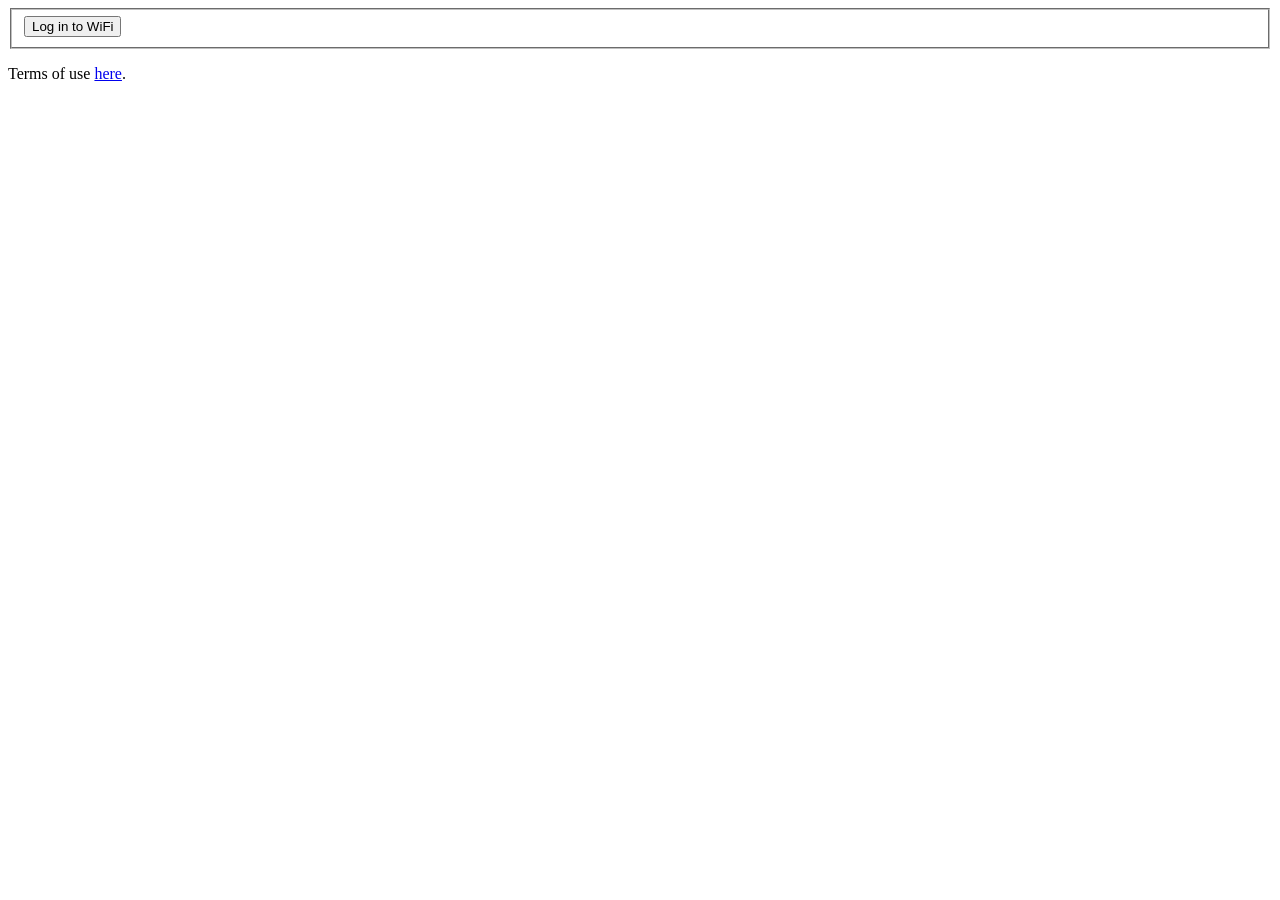
==== public/index.html @ 4db18fcd "Add files via upload" ====
<!--
This sample web application provides a simple Click-Through Splash page for Cisco Meraki networks.
Usage:
* Configure your Cisco Meraki wireless network with a Click-through splash page.
* Configure the "Custom URL" to point to your webserver that is hosting this HTML file.
* Update the "Walled Garden" with the IP or Domain Name for your webserver and any supporting resources
* Add any additional logic to forward the form data to your preferred service. By default, a simple alert
displays the results of one form entry and then prints the Meraki provided parameters in the the footer. 

Sample URL received from Meraki to this page.
http://localhost:5000/?base_grant_url=https%3A%2F%2Fn143.network-auth.com%2Fsplash%2Fgrant&user_continue_url=http%3A%2F%2Fspeedof.me%2F&node_id=149624922840090&node_mac=88:15:44:60:1c:1a&gateway_id=149624922840090&client_ip=10.255.60.208&client_mac=f4:5c:89:9b:17:67


Based on an example written by:
Cory Guynn
www.InternetOfLEGO.com
2016

LICENSE: MIT
"Have Fun!, use and abuse"
-->
<meta name="viewport" content="width=device-width, initial-scale=1.0">
<html>
    <head>
        <link rel="stylesheet" type="text/css" href="./css/style.css">
        
        <script type="text/javascript">
            var wifi4euTimerStart = Date.now();
            
            // TODO: Modifu these to match your WiFi4EU UUID and portal language
            var wifi4euNetworkIdentifier = "123e4567-e89b-12d3-a456-426655440000";
            var wifi4euLanguage = "en";
            
            // TODO: Remove or comment this line
            var selftestModus = true;
        </script>
        <script type="text/javascript" src="https://collection.wifi4eu.ec.europa.eu/wifi4eu.min.js"></script>
    </head>
    
    <body>
    <div id="identityContainer" class="identity-container">   
        <img id="wifi4eulogo" class="identity-image">
        <br>
        <form id="loginForm" action="#">
        <fieldset>
            <button type="submit" >Log in to WiFi</button>
        </fieldset>
        <p>Terms of use <a href="./aup.html">here</a>.</p>
        
      </form>
    </div>
    <!--<h4>Debugging Stats</h4>
    <p><label>Base Grant URL: </label><label id="baseGrantURL"></label></p>
    <p><label>User Continue URL: </label><label id="userContinueURL"></label></p>
    <p><label>Client IP: </label><label id="clientIP"></label></p>
    <p><label>Client MAC: </label><label id="clientMAC"></label></p>
    <p><label>Access Point MAC: </label><label id="nodeMAC"></label></p>-->
        
    <script src="./js/meraki.js"></script>
    </body>
</html>
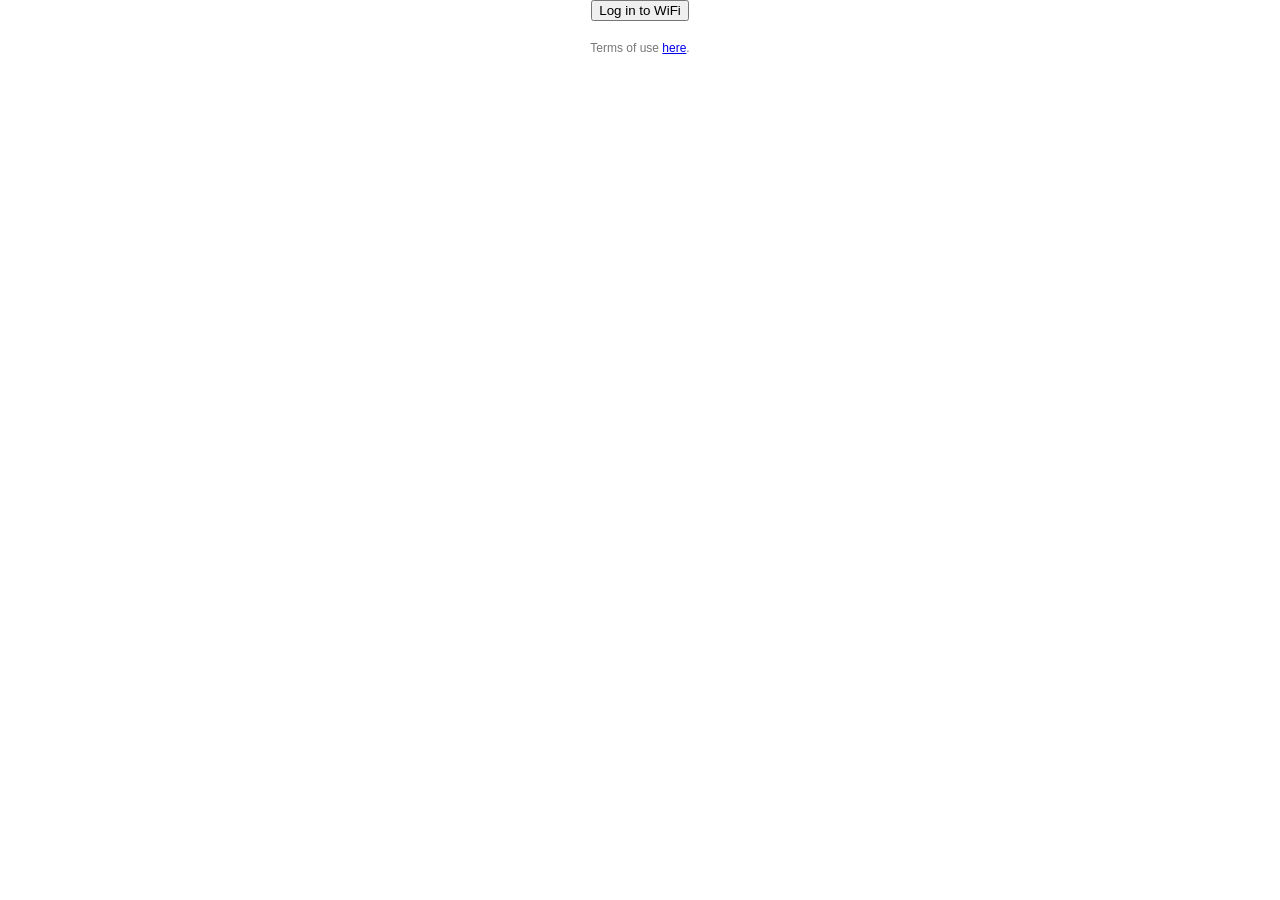
==== commit 5920f6a8: "Add files via upload" ====
--- a/public/index.html
+++ b/public/index.html
@@ -37,17 +37,14 @@
         <script type="text/javascript" src="https://collection.wifi4eu.ec.europa.eu/wifi4eu.min.js"></script>
     </head>
     
+    <script src="./js/meraki.js"></script>
+    
     <body>
     <div id="identityContainer" class="identity-container">   
         <img id="wifi4eulogo" class="identity-image">
         <br>
-        <form id="loginForm" action="#">
-        <fieldset>
-            <button type="submit" >Log in to WiFi</button>
-        </fieldset>
+        <button onclick="login();" >Log in to WiFi</button>
         <p>Terms of use <a href="./aup.html">here</a>.</p>
-        
-      </form>
     </div>
     <!--<h4>Debugging Stats</h4>
     <p><label>Base Grant URL: </label><label id="baseGrantURL"></label></p>
@@ -56,6 +53,5 @@
     <p><label>Client MAC: </label><label id="clientMAC"></label></p>
     <p><label>Access Point MAC: </label><label id="nodeMAC"></label></p>-->
         
-    <script src="./js/meraki.js"></script>
     </body>
 </html>
--- a/public/css/style.css
+++ b/public/css/style.css
@@ -0,0 +1,62 @@
+.identity-container {
+    position: absolute;
+    top: 0px;
+    left: 0px;
+    height: 100%;
+    width: 100%;
+    text-align: center;
+}
+
+.identity-image {
+    max-width: 90%;
+    max-height: 80%;
+}
+
+.button {
+    background-color: #4CAF50; /* Green */
+    border: none;
+    color: white;
+    padding: 15px 32px;
+    text-align: center;
+    text-decoration: none;
+    display: inline-block;
+    font-size: 24px;
+}
+
+body {
+    font-family: Helvetica, Arial, sans-serif;
+    font-weight: 100;
+    font-size: 12px;
+    line-height: 30px;
+    color: #777;
+   
+}
+
+.container {
+    max-width: 400px;
+    width: 80%;
+    margin: 0 auto;
+    position: relative;
+}
+
+fieldset {
+    border: medium none !important;
+    margin: 0 0 10px;
+    min-width: 100%;
+    padding: 0;
+    width: 50%;
+}
+
+#loginForm button[type="submit"] {
+    cursor: pointer;
+    border: none;
+    background: #4CAF50;
+    color: #FFF;
+    margin: 0 0 5px;
+    padding: 10px;
+    font-size: 15px;
+}
+
+.copyright {
+    text-align: center;
+}
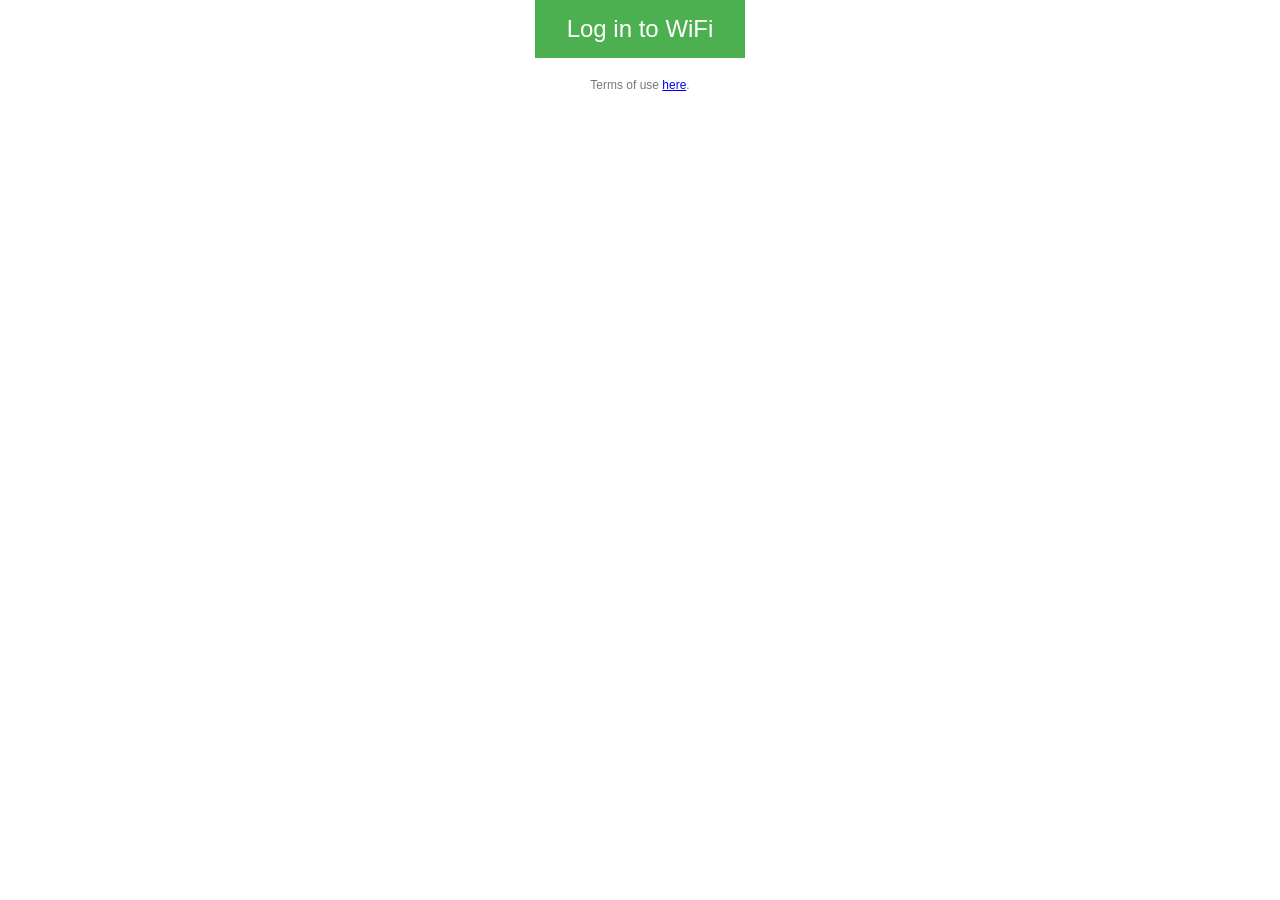
==== commit c9a347cf: "Update index.html" ====
--- a/public/index.html
+++ b/public/index.html
@@ -22,6 +22,8 @@
 <meta name="viewport" content="width=device-width, initial-scale=1.0">
 <html>
     <head>
+        <title>WiFi4EU login</title>
+        
         <link rel="stylesheet" type="text/css" href="./css/style.css">
         
         <script type="text/javascript">
@@ -43,7 +45,7 @@
     <div id="identityContainer" class="identity-container">   
         <img id="wifi4eulogo" class="identity-image">
         <br>
-        <button onclick="login();" >Log in to WiFi</button>
+        <button onclick="login();" class="button">Log in to WiFi</button>
         <p>Terms of use <a href="./aup.html">here</a>.</p>
     </div>
     <!--<h4>Debugging Stats</h4>
@@ -54,4 +56,4 @@
     <p><label>Access Point MAC: </label><label id="nodeMAC"></label></p>-->
         
     </body>
-</html>+</html>
